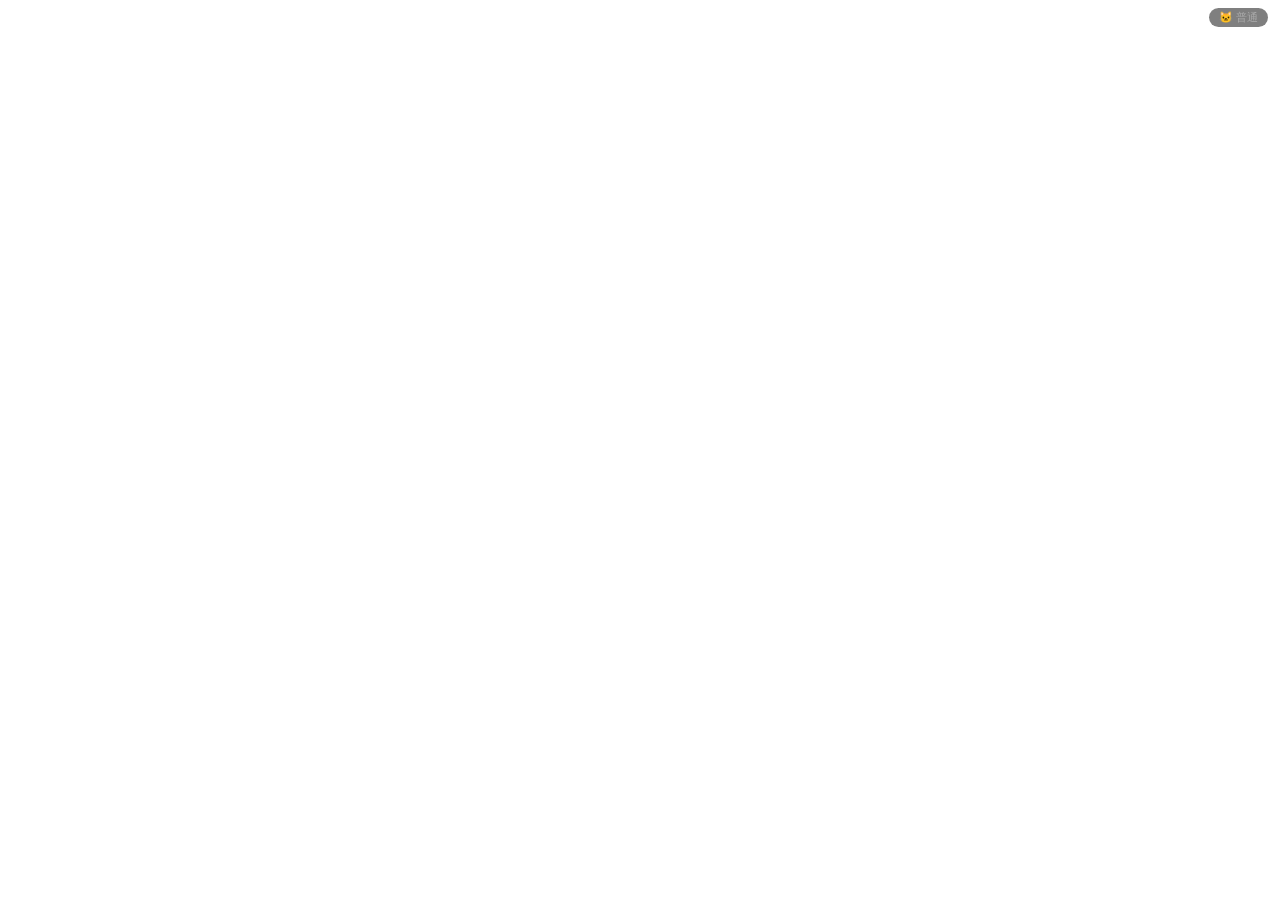
==== ui/pet.html @ 97f45b65 "AI Pet - dual-window desktop pet with Live2D + LangGraph LLM" ====
<!DOCTYPE html>
<html lang="zh-CN">
<!--
  宠物窗口 — Live2D 模型独立窗口
  ============================================================
  职责：显示 Live2D 动态角色 + 心情标签
  互动：双击抚摸、右键打开聊天窗口
  窗口拖拽：easy_drag=True，任意位置可拖
-->
<head>
    <meta charset="UTF-8" />
    <meta name="viewport" content="width=device-width, initial-scale=1.0" />
    <title>AI Pet</title>
    <style>
        * { margin: 0; padding: 0; box-sizing: border-box; }
        body {
            background: transparent;
            width: 100vw; height: 100vh;
            overflow: hidden;
            user-select: none;
            font-family: "Microsoft YaHei", "PingFang SC", sans-serif;
        }
        .pet-container {
            width: 100%; height: 100%;
            display: flex; align-items: center; justify-content: center;
            position: relative;
        }
        #live2d-canvas { width: 100%; height: 100%; }
        .mood-tag {
            position: absolute; top: 8px; right: 12px;
            font-size: 11px; padding: 2px 10px; border-radius: 10px;
            background: rgba(0,0,0,0.5); color: #aaa;
            pointer-events: none; z-index: 5;
        }
        .pet-flash { animation: petFlash 0.4s ease-out; }
        @keyframes petFlash {
            0% { filter: brightness(2); transform: scale(1.05); }
            100% { filter: brightness(1); transform: scale(1); }
        }
        .fallback-pet {
            font-size: 100px;
            animation: float 3s ease-in-out infinite;
        }
        @keyframes float {
            0%, 100% { transform: translateY(0); }
            50% { transform: translateY(-12px); }
        }
    </style>
</head>
<body>
    <div class="pet-container">
        <canvas id="live2d-canvas"></canvas>
        <div class="mood-tag">🐱 普通</div>
    </div>

    <script src="js/lib/L2Dwidget.min.js"></script>
    <script src="js/live2d.js"></script>
    <script src="js/bridge.js"></script>
    <script src="js/pet-ui.js"></script>
</body>
</html>
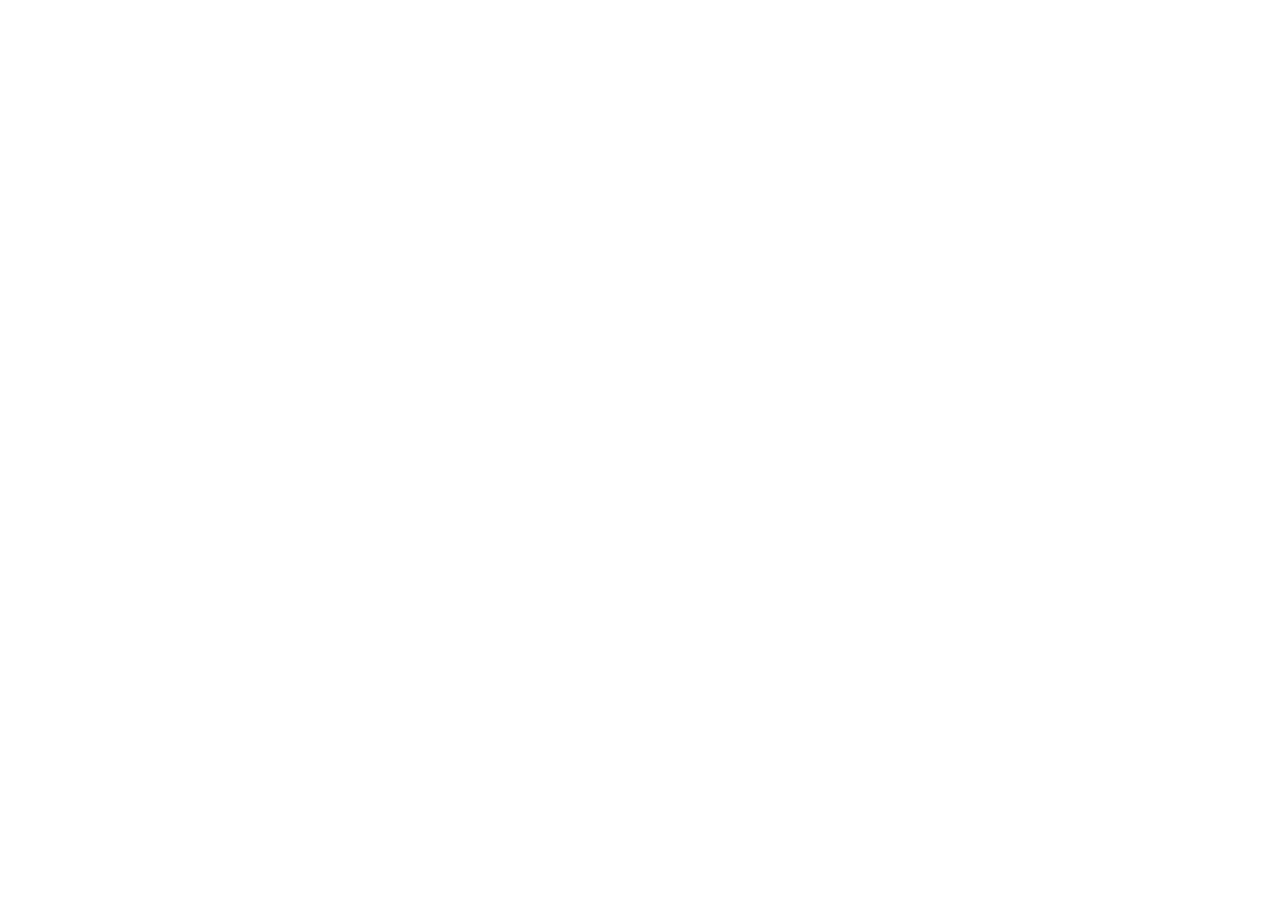
==== commit 1ce64a69: "feat: major refactor — LangGraph agent, interaction system, tests, Live2D v4, tray support" ====
--- a/ui/pet.html
+++ b/ui/pet.html
@@ -26,12 +26,6 @@
             position: relative;
         }
         #live2d-canvas { width: 100%; height: 100%; }
-        .mood-tag {
-            position: absolute; top: 8px; right: 12px;
-            font-size: 11px; padding: 2px 10px; border-radius: 10px;
-            background: rgba(0,0,0,0.5); color: #aaa;
-            pointer-events: none; z-index: 5;
-        }
         .pet-flash { animation: petFlash 0.4s ease-out; }
         @keyframes petFlash {
             0% { filter: brightness(2); transform: scale(1.05); }
@@ -40,6 +34,10 @@
         .fallback-pet {
             font-size: 100px;
             animation: float 3s ease-in-out infinite;
+            position: absolute;
+            top: 50%; left: 50%;
+            transform: translate(-50%, -50%);
+            pointer-events: none;
         }
         @keyframes float {
             0%, 100% { transform: translateY(0); }
@@ -50,12 +48,15 @@
 <body>
     <div class="pet-container">
         <canvas id="live2d-canvas"></canvas>
-        <div class="mood-tag">🐱 普通</div>
     </div>
 
+    <script src="js/lib/pixi.min.js"></script>
+    <script src="js/lib/live2dcubismcore.min.js"></script>
+    <script src="js/lib/pixi-live2d.cubism4.min.js"></script>
     <script src="js/lib/L2Dwidget.min.js"></script>
+    <script src="js/bridge.js"></script>
+    <script src="js/common.js"></script>
     <script src="js/live2d.js"></script>
-    <script src="js/bridge.js"></script>
     <script src="js/pet-ui.js"></script>
 </body>
 </html>
